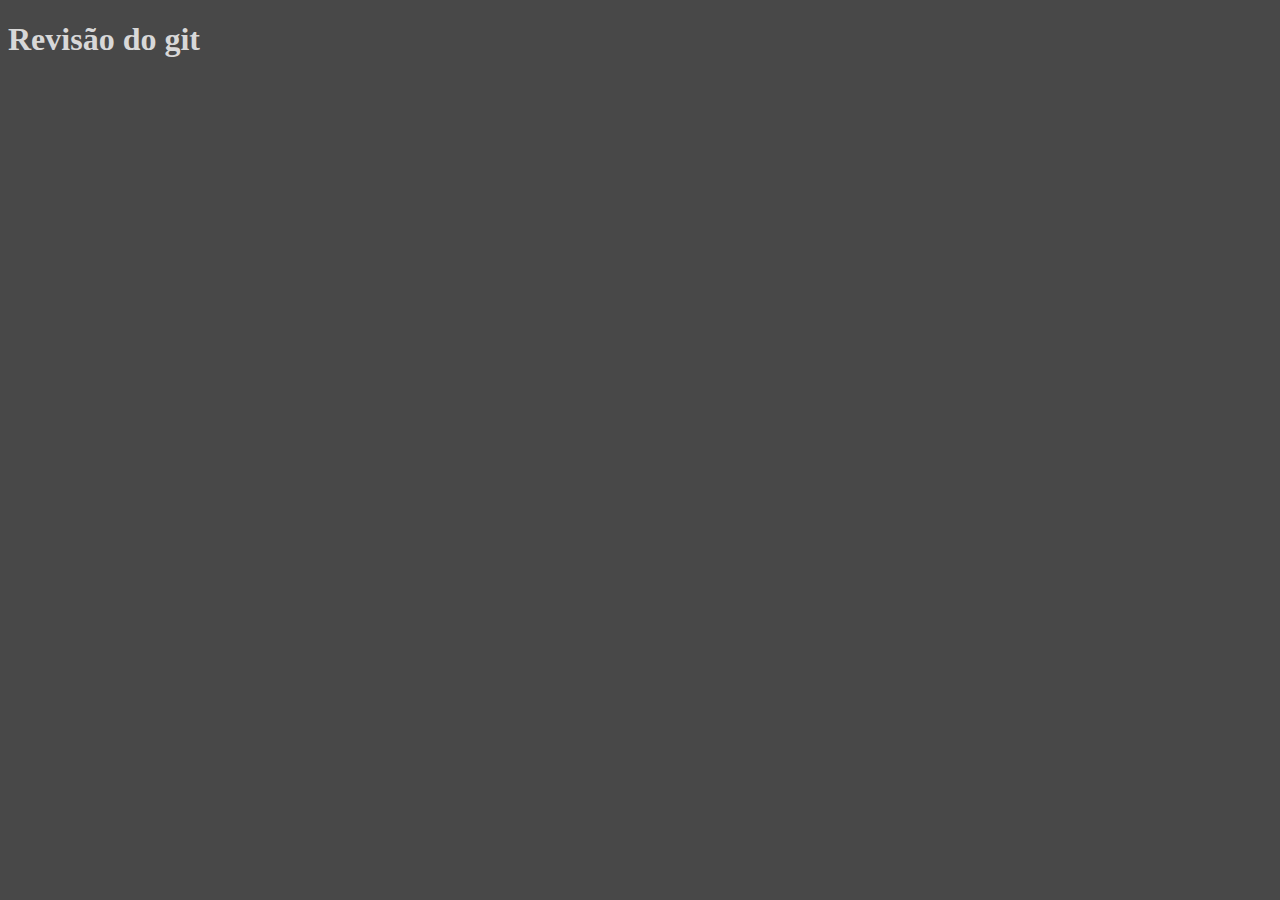
==== index.html @ 9484066b "commit inicial do projeto" ====
<!DOCTYPE html>
<html lang="en">
<head>
    <meta charset="UTF-8">
    <meta name="viewport" content="width=device-width, initial-scale=1.0">
    <meta http-equiv="X-UA-Compatible" content="ie=edge">
    <title>Revisão do git</title>
    <link 
        rel="stylesheet" 
        type="text/css" 
        href="assets/css/principal.css">
</head>
<body>
    <h1>Revisão do git</h1>
</body>
</html>
---- assets/css/principal.css ----
body{
    color:#d8d8d8;
    background-color:#484848; 
}
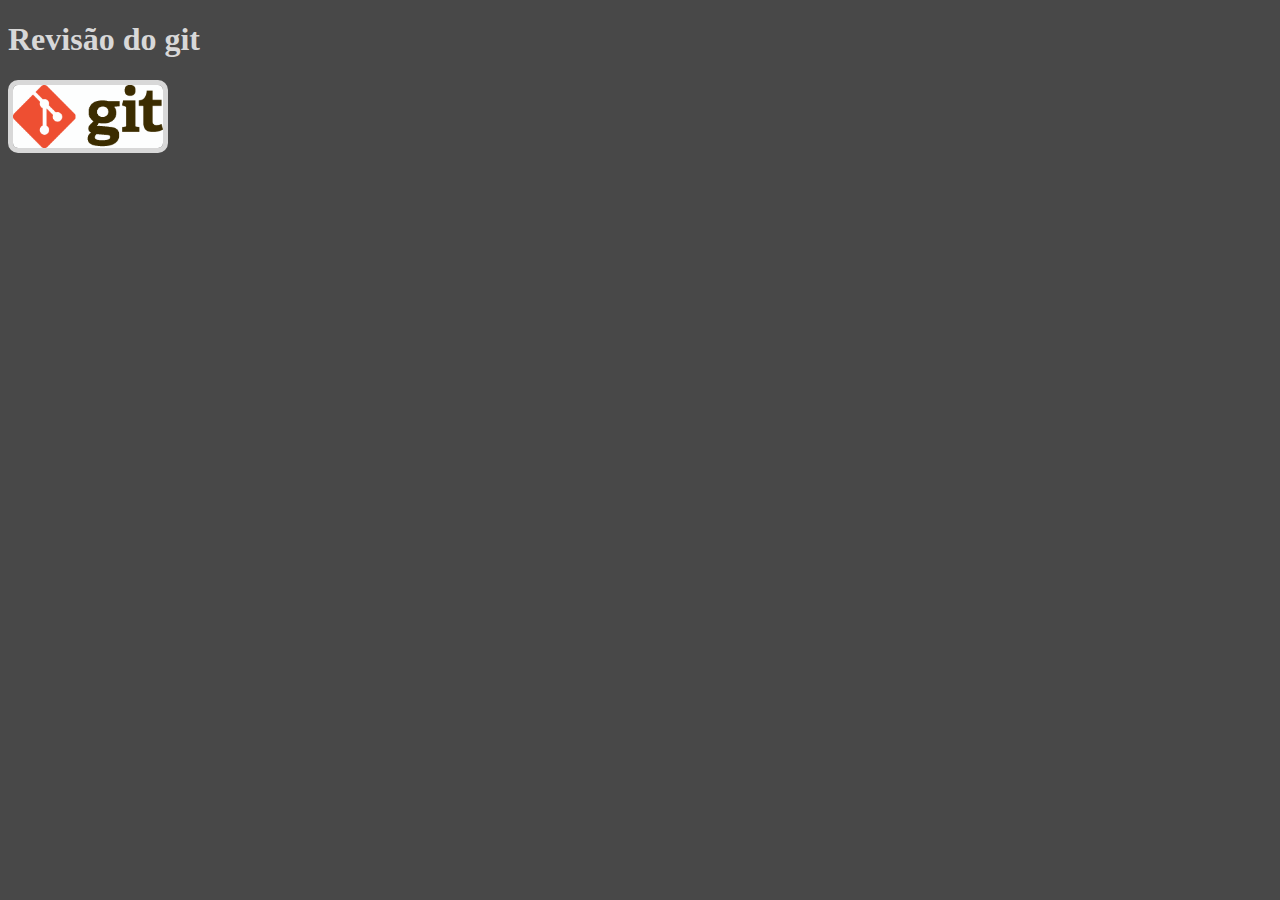
==== commit 49d832bb: "adicionada uma imagem na página" ====
--- a/index.html
+++ b/index.html
@@ -12,5 +12,8 @@
 </head>
 <body>
     <h1>Revisão do git</h1>
+    <div id="logo">
+        <img src="assets/images/logo_git.png">
+    </div>
 </body>
 </html>--- a/assets/css/principal.css
+++ b/assets/css/principal.css
@@ -1,4 +1,10 @@
 body{
     color:#d8d8d8;
     background-color:#484848; 
+}
+
+#logo img{
+    width: 150px;
+    border: 5px solid #d8d8d8;
+    border-radius: 10px;
 }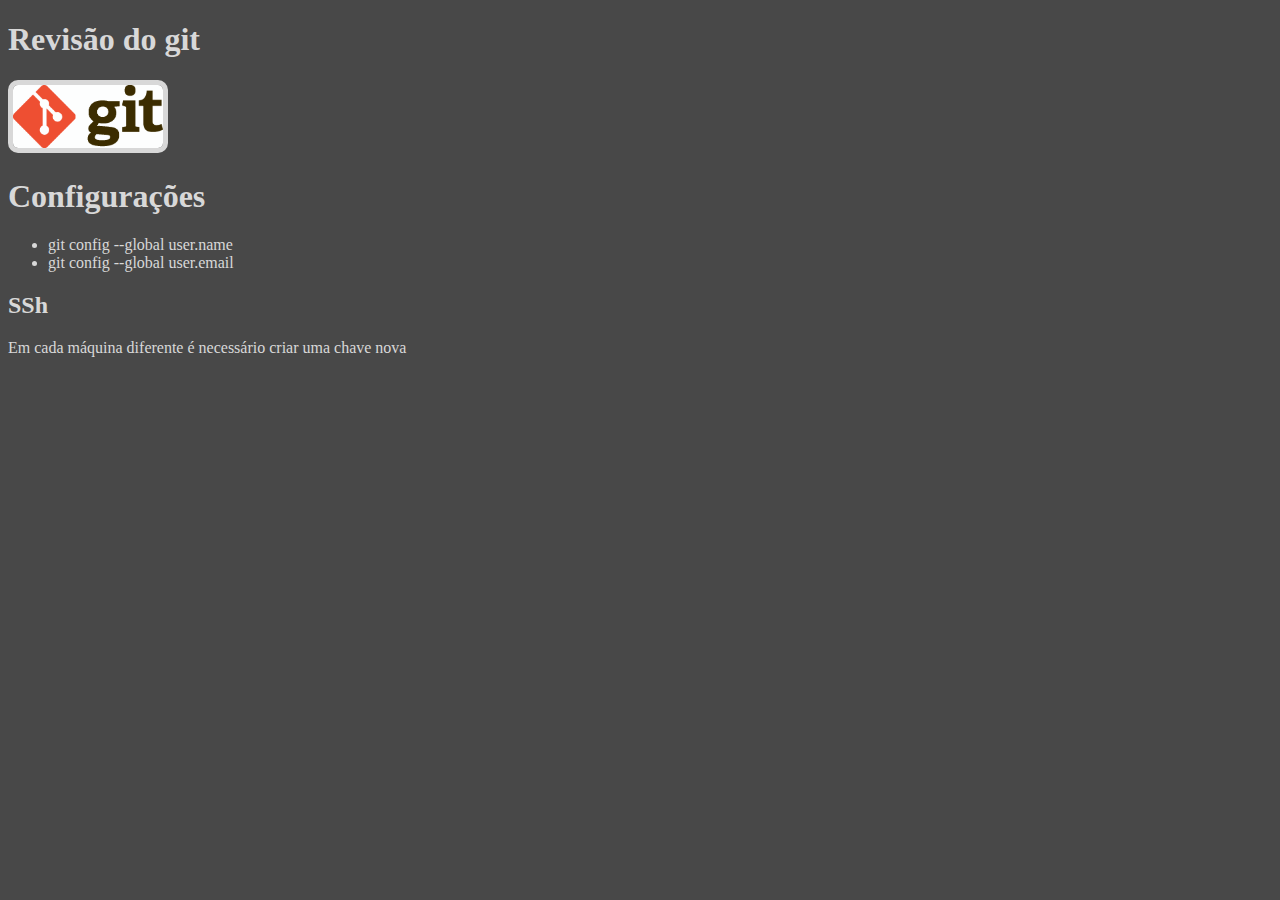
==== commit 82614966: "foi adicionado um texto a página principal" ====
--- a/index.html
+++ b/index.html
@@ -1,19 +1,30 @@
 <!DOCTYPE html>
 <html lang="en">
+
 <head>
     <meta charset="UTF-8">
     <meta name="viewport" content="width=device-width, initial-scale=1.0">
     <meta http-equiv="X-UA-Compatible" content="ie=edge">
     <title>Revisão do git</title>
-    <link 
-        rel="stylesheet" 
-        type="text/css" 
-        href="assets/css/principal.css">
+    <link rel="stylesheet" type="text/css" href="assets/css/principal.css">
 </head>
+
 <body>
     <h1>Revisão do git</h1>
     <div id="logo">
         <img src="assets/images/logo_git.png">
     </div>
+    <div class="secao">
+        <h1>Configurações</h1>
+        <ul>
+            <li>git config --global user.name</li>
+            <li>git config --global user.email</li>
+        </ul>
+    </div>
+    <div class="secao">
+        <h2>SSh</h2>
+        <p>Em cada máquina diferente é necessário criar uma chave nova</p>
+    </div>
 </body>
+
 </html>